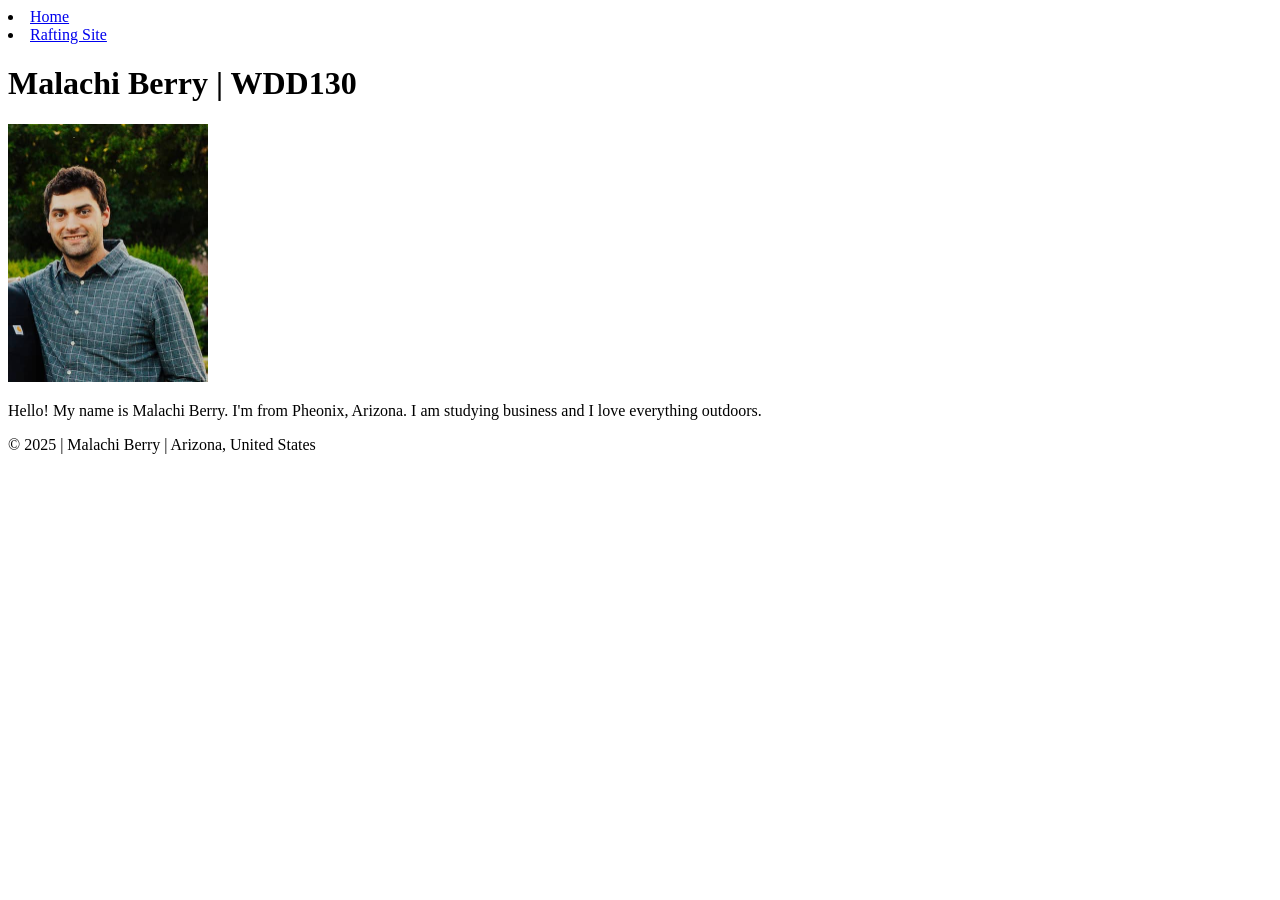
==== index.html @ 44881de5 "Initial commit" ====
<!DOCTYPE html>
<html lang="en-US">
    <head>
        <!-- I added link for the week02 activity -->
        <!--<link rel="stylesheet" href="css/styles.css" -->
        <meta charset="UTF-8">
        <meta name="viewport" content="width=device-width, initial-scale=1.0">
        <title>Malachi Berry | WDD130</title>
    </head>
    <body>
        <header>
            <nav>
                <li><a href="#">Home</a>
                <li><a href="wwr/">Rafting Site</a>
            </nav>
        </header>
        <main>
            <h1>Malachi Berry | WDD130</h1>
            <img src="images/profile.jpg" alt="Malachi Berry's Profile" width="200">
            <p>Hello! My name is Malachi Berry. I'm from Pheonix, Arizona. I am studying business and I love everything outdoors.</p>
        </main>
        <footer>
            <p>&copy; 2025 | Malachi Berry | Arizona, United States</p>
        </footer>
    </body>
</html>
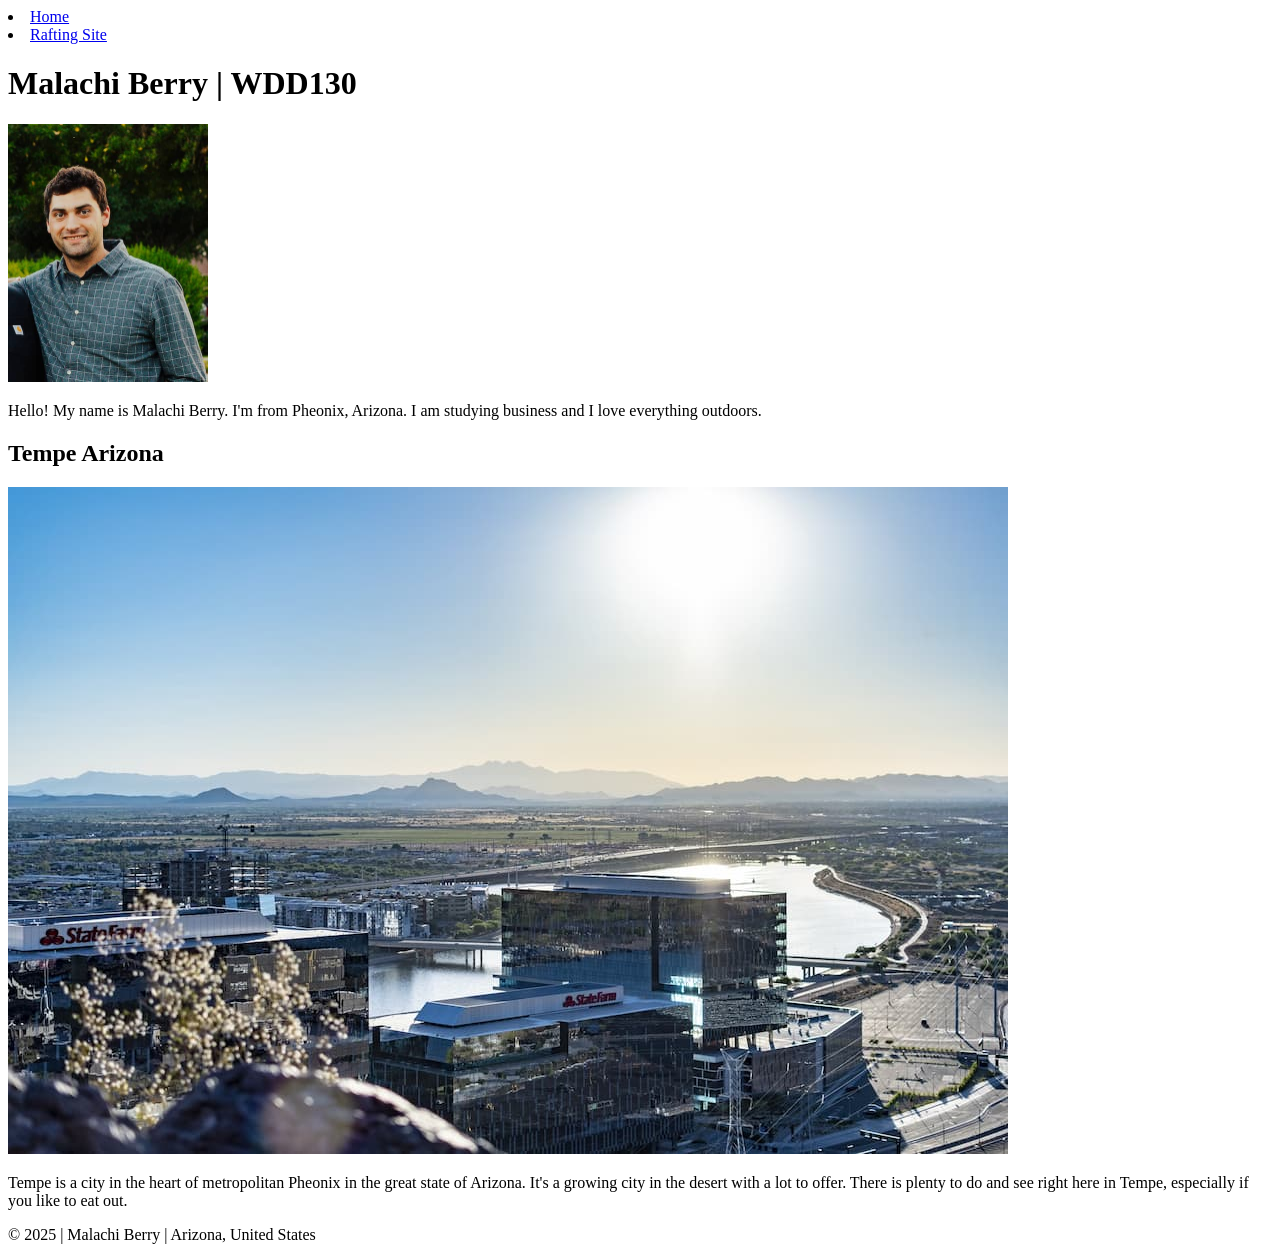
==== commit da491e84: "changes to css" ====
--- a/index.html
+++ b/index.html
@@ -1,11 +1,12 @@
 <!DOCTYPE html>
 <html lang="en-US">
     <head>
-        <!-- I added link for the week02 activity -->
-        <!--<link rel="stylesheet" href="css/styles.css" -->
+        <link rel="stylesheet" href="css/styles.css" >
         <meta charset="UTF-8">
         <meta name="viewport" content="width=device-width, initial-scale=1.0">
         <title>Malachi Berry | WDD130</title>
+        <meta name="description" content="Malachi Berry's WDD130 course main page">
+        <meta name="author" content="Malachi Berry">
     </head>
     <body>
         <header>
@@ -19,6 +20,11 @@
             <img src="images/profile.jpg" alt="Malachi Berry's Profile" width="200">
             <p>Hello! My name is Malachi Berry. I'm from Pheonix, Arizona. I am studying business and I love everything outdoors.</p>
         </main>
+        <aside>
+            <h2>Tempe Arizona</h2>
+            <img src="images/arizona.jpg" alt="Tempe Arizona Skyline">
+            <p>Tempe is a city in the heart of metropolitan Pheonix in the great state of Arizona. It's a growing city in the desert with a lot to offer. There is plenty to do and see right here in Tempe, especially if you like to eat out. 
+        </aside>
         <footer>
             <p>&copy; 2025 | Malachi Berry | Arizona, United States</p>
         </footer>
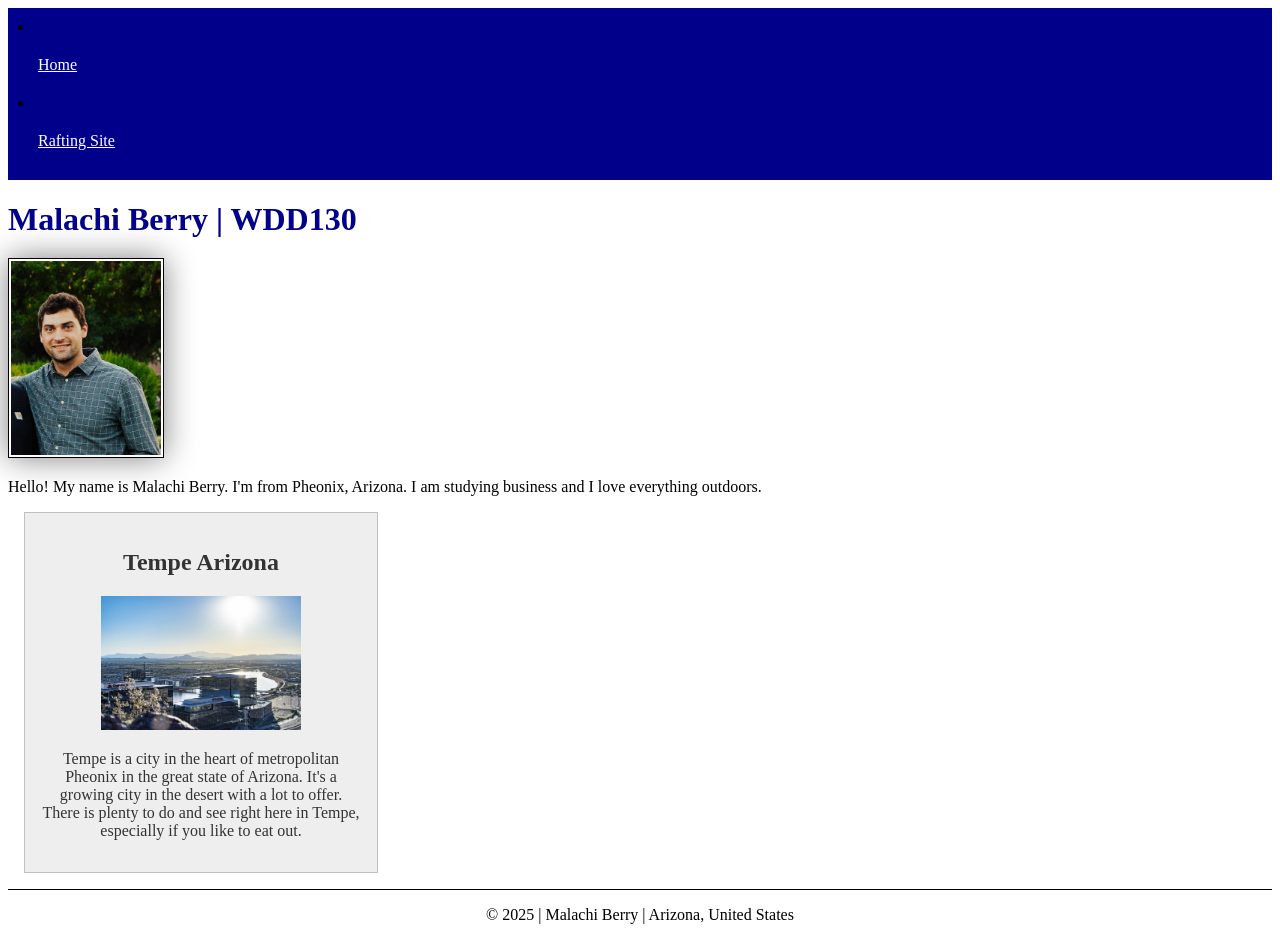
==== commit 8732ceea: "changed the css link path" ====
--- a/index.html
+++ b/index.html
@@ -1,12 +1,12 @@
 <!DOCTYPE html>
 <html lang="en-US">
     <head>
-        <link rel="stylesheet" href="css/styles.css" >
         <meta charset="UTF-8">
         <meta name="viewport" content="width=device-width, initial-scale=1.0">
         <title>Malachi Berry | WDD130</title>
         <meta name="description" content="Malachi Berry's WDD130 course main page">
         <meta name="author" content="Malachi Berry">
+        <link rel="stylesheet" href="styles/styles.css">
     </head>
     <body>
         <header>
--- a/styles/styles.css
+++ b/styles/styles.css
@@ -0,0 +1,53 @@
+nav {
+    background-color: darkblue;
+    padding: 10px;
+}
+
+nav a {
+    color: white;
+    display: block;
+    padding: 20px;
+}
+
+h1 {
+    color: darkblue;
+    font-size: 2em;
+    margin-bottom: 20px;
+}
+
+main img {
+    width: 150px;
+    height: auto;
+    border: 1px solid black;
+    padding: 2px;
+    box-shadow: 0 0 30px gray; 
+}
+
+p {
+    padding: 0;
+}
+
+main {
+    max-width: 840px;
+}
+
+aside {
+   width: 20rem;
+   margin: 1rem;
+   border: 1px solid rgb(0 0 0 / 0.2); /* 1️⃣ */
+   padding: 1rem;
+   background-color: #eee;
+   color: #333;
+   text-align: center;
+}
+
+aside img {
+    width: 200px;
+    height: auto;
+}   
+
+footer {
+   margin-top: 15px;
+   border-top: 1px solid #000;
+   text-align: center;
+}
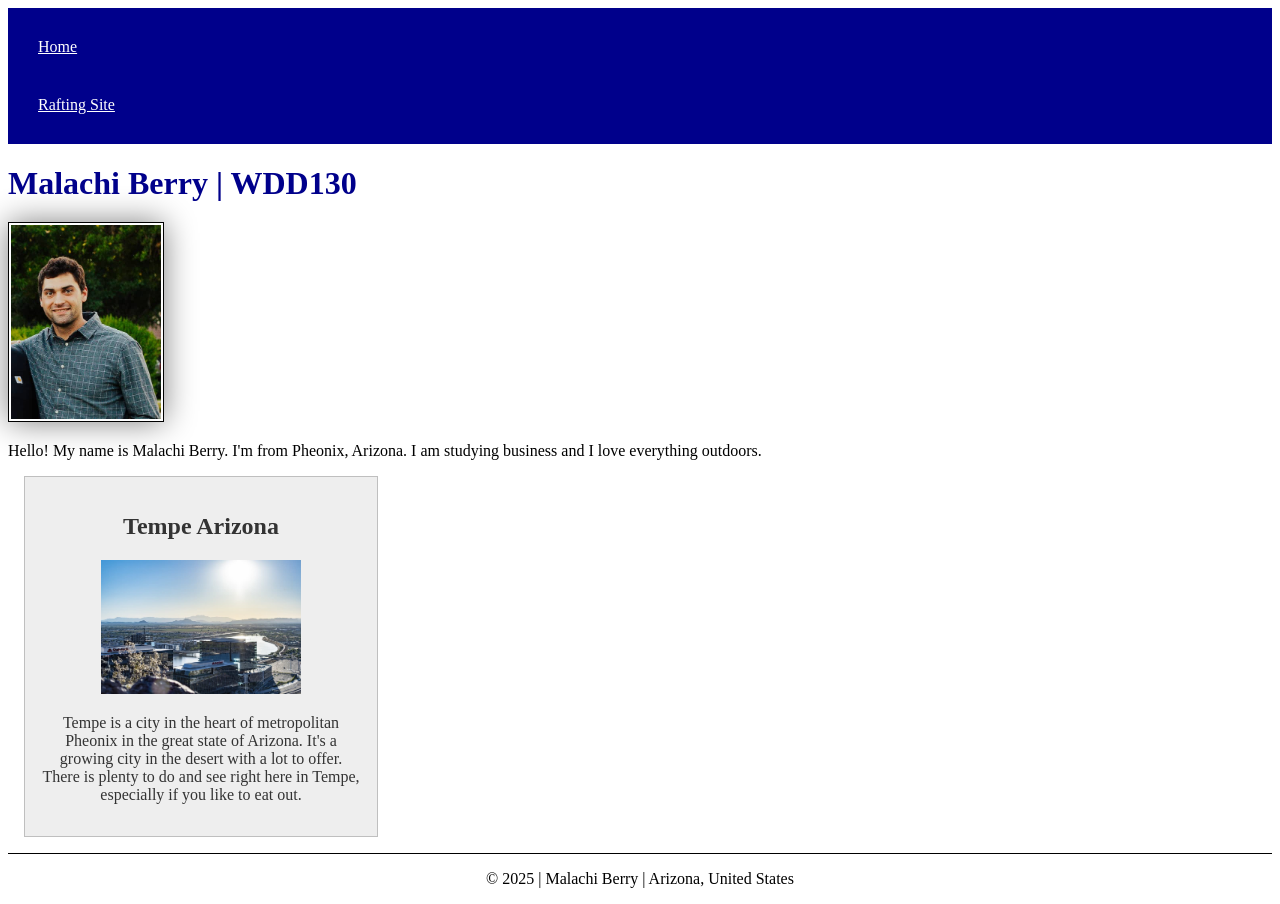
==== commit 7d75b650: "corrected child elements" ====
--- a/index.html
+++ b/index.html
@@ -11,8 +11,8 @@
     <body>
         <header>
             <nav>
-                <li><a href="#">Home</a>
-                <li><a href="wwr/">Rafting Site</a>
+                <a href="#">Home</a>
+                <a href="wwr/">Rafting Site</a>
             </nav>
         </header>
         <main>
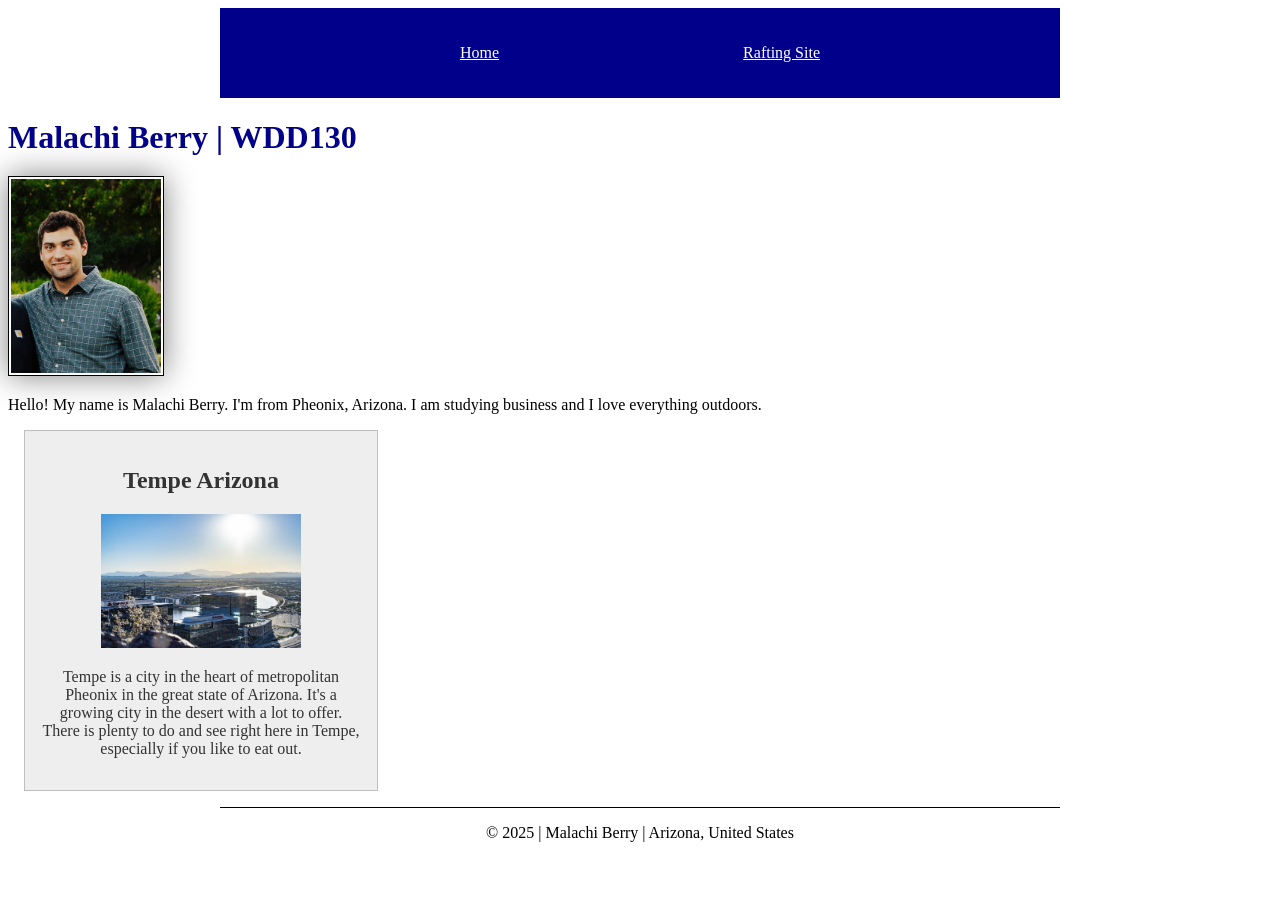
==== commit c5bcd799: "week 05 changes" ====
--- a/index.html
+++ b/index.html
@@ -7,7 +7,7 @@
         <meta name="description" content="Malachi Berry's WDD130 course main page">
         <meta name="author" content="Malachi Berry">
         <link rel="stylesheet" href="styles/styles.css">
-    </head>
+        </head>
     <body>
         <header>
             <nav>
--- a/styles/styles.css
+++ b/styles/styles.css
@@ -50,4 +50,34 @@
    margin-top: 15px;
    border-top: 1px solid #000;
    text-align: center;
+}
+
+header, footer {
+    max-width: 840px;
+    margin: 0 auto;
+}
+
+nav {
+    background-color: sleelblue;
+    padding: 1rem;
+    display: flex;
+    justify-content: space-evenly;
+    align-items: center;
+}
+
+.grid { 
+    display: grid;
+    align-items: center;
+}
+
+main {
+    grid-column: 2/3;
+    margin: 1 rem;
+}
+
+aside {
+    width: 20rem;
+    position: relative;
+    grid-column: 1/2;
+    grid-row: 1/2;
 }
